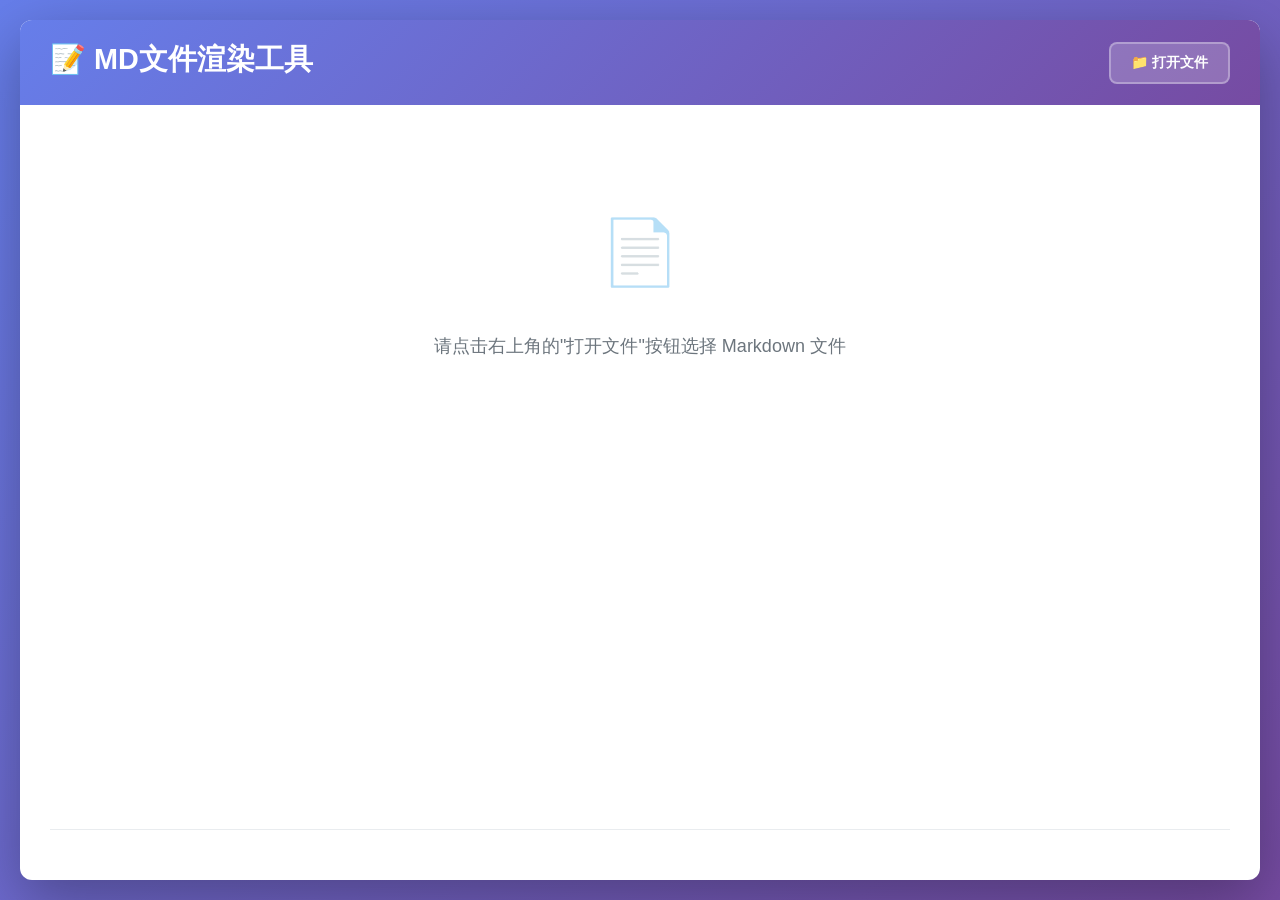
==== mder/index.html @ d5d29ad5 "HE:更新" ====
<!DOCTYPE html>
<html lang="zh-CN">
<head>
    <meta charset="UTF-8">
    <meta name="viewport" content="width=device-width, initial-scale=1.0">
    <title>MD文件渲染工具</title>
    <link rel="icon" type="image/svg+xml" href="data:image/svg+xml,%3Csvg xmlns='http://www.w3.org/2000/svg' viewBox='0 0 100 100'%3E%3Cdefs%3E%3ClinearGradient id='grad' x1='0%25' y1='0%25' x2='100%25' y2='100%25'%3E%3Cstop offset='0%25' style='stop-color:%23667eea;stop-opacity:1'/%3E%3Cstop offset='100%25' style='stop-color:%23764ba2;stop-opacity:1'/%3E%3C/linearGradient%3E%3C/defs%3E%3Crect width='100' height='100' rx='12' fill='url(%23grad)'/%3E%3Cpath d='M30 25 L30 75 L70 75 L70 40 L55 40 L55 25 Z' fill='white' opacity='0.9'/%3E%3Cpath d='M55 25 L70 40 L55 40 Z' fill='white' opacity='0.7'/%3E%3Cpath d='M35 45 L65 45 M35 55 L65 55 M35 65 L50 65' stroke='%23667eea' stroke-width='2' stroke-linecap='round'/%3E%3C/svg%3E">
    <script src="lib/marked.min.js"></script>
    <script src="lib/highlight.min.js"></script>
    <link rel="stylesheet" href="lib/github.min.css">
    <style>
        /* ==========================================================================
           Generic - Reset
           ========================================================================== */

        * {
            margin: 0;
            padding: 0;
            box-sizing: border-box;
        }

        /* ==========================================================================
           Elements - Base element styles
           ========================================================================== */

        body {
            font-family: -apple-system, BlinkMacSystemFont, 'Segoe UI', 'Microsoft YaHei', sans-serif;
            background: linear-gradient(135deg, #667eea 0%, #764ba2 100%);
            min-height: 100vh;
            padding: 20px;
            position: relative;
        }

        /* ==========================================================================
           Components - Container
           ========================================================================== */

        .container {
            max-width: 1400px;
            margin: 0 auto;
            background: white;
            border-radius: 12px;
            box-shadow: 0 20px 60px rgba(0, 0, 0, 0.3);
            overflow: hidden;
            display: flex;
            flex-direction: column;
            min-height: calc(100vh - 40px);
        }

        /* ==========================================================================
           Components - Header
           ========================================================================== */

        .header {
            background: linear-gradient(135deg, #667eea 0%, #764ba2 100%);
            color: white;
            padding: 20px 30px;
            display: flex;
            justify-content: space-between;
            align-items: center;
        }

        .header__content {
            flex: 1;
        }

        .header__title {
            font-size: 1.8em;
            margin-bottom: 5px;
        }

        .header__subtitle {
            opacity: 0.9;
            font-size: 0.9em;
        }

        .header__actions {
            display: flex;
            gap: 10px;
        }

        .header__action-btn {
            background: rgba(255, 255, 255, 0.2);
            border: 2px solid rgba(255, 255, 255, 0.3);
            color: white;
            padding: 10px 20px;
            border-radius: 8px;
            font-size: 14px;
            font-weight: 600;
            cursor: pointer;
            transition: all 0.3s;
            white-space: nowrap;
        }

        .header__action-btn:hover {
            background: rgba(255, 255, 255, 0.3);
            border-color: rgba(255, 255, 255, 0.5);
        }

        @media (max-width: 768px) {
            .header {
                flex-direction: column;
                gap: 15px;
                text-align: center;
            }

            .header__title {
                font-size: 1.5em;
            }
        }

        /* ==========================================================================
           Components - Output Section
           ========================================================================== */

        .output-section {
            padding: 30px;
            flex: 1;
            display: flex;
            flex-direction: column;
            overflow-y: auto;
        }

        .output-header {
            display: flex;
            justify-content: space-between;
            align-items: center;
            margin-bottom: 20px;
            padding-bottom: 15px;
            border-bottom: 2px solid #e9ecef;
        }

        .output-header__title {
            color: #495057;
            font-size: 1.5em;
            word-break: break-all;
        }

        @media (max-width: 768px) {
            .output-header {
                flex-direction: column;
                align-items: flex-start;
                gap: 10px;
            }
        }

        /* ==========================================================================
           Components - Markdown Content
           marked.js generates raw HTML without custom classes,
           so descendant selectors are intentionally used here.
           ========================================================================== */

        .markdown-content {
            flex: 1;
            line-height: 1.8;
            color: #212529;
        }

        .markdown-content h1,
        .markdown-content h2,
        .markdown-content h3,
        .markdown-content h4,
        .markdown-content h5,
        .markdown-content h6 {
            margin-top: 24px;
            margin-bottom: 16px;
            font-weight: 600;
            line-height: 1.25;
            color: #212529;
        }

        .markdown-content h1 {
            font-size: 2em;
            border-bottom: 1px solid #eaecef;
            padding-bottom: 0.3em;
        }

        .markdown-content h2 {
            font-size: 1.5em;
            border-bottom: 1px solid #eaecef;
            padding-bottom: 0.3em;
        }

        .markdown-content h3 {
            font-size: 1.25em;
        }

        .markdown-content p {
            margin-bottom: 16px;
        }

        .markdown-content ul,
        .markdown-content ol {
            margin-bottom: 16px;
            padding-left: 2em;
        }

        .markdown-content li {
            margin-bottom: 0.25em;
        }

        .markdown-content blockquote {
            padding: 0 1em;
            color: #6a737d;
            border-left: 0.25em solid #dfe2e5;
            margin-bottom: 16px;
        }

        .markdown-content code {
            padding: 0.2em 0.4em;
            margin: 0;
            font-size: 85%;
            background-color: rgba(27, 31, 35, 0.05);
            border-radius: 3px;
            font-family: 'SFMono-Regular', Consolas, 'Liberation Mono', Menlo, monospace;
        }

        .markdown-content pre {
            padding: 16px;
            overflow: auto;
            font-size: 85%;
            line-height: 1.45;
            background-color: #f6f8fa;
            border-radius: 6px;
            margin-bottom: 16px;
        }

        .markdown-content pre code {
            display: inline;
            padding: 0;
            margin: 0;
            overflow: visible;
            line-height: inherit;
            word-wrap: normal;
            background-color: transparent;
            border: 0;
        }

        .markdown-content table {
            border-spacing: 0;
            border-collapse: collapse;
            margin-bottom: 16px;
            width: 100%;
        }

        .markdown-content table th,
        .markdown-content table td {
            padding: 6px 13px;
            border: 1px solid #dfe2e5;
        }

        .markdown-content table th {
            font-weight: 600;
            background-color: #f6f8fa;
        }

        .markdown-content img {
            max-width: 100%;
            height: auto;
            border-radius: 6px;
            margin: 16px 0;
        }

        .markdown-content a {
            color: #0366d6;
            text-decoration: none;
        }

        .markdown-content a:hover {
            text-decoration: underline;
        }

        .markdown-content hr {
            height: 0.25em;
            padding: 0;
            margin: 24px 0;
            background-color: #e1e4e8;
            border: 0;
        }

        /* ==========================================================================
           Components - Empty State
           ========================================================================== */

        .empty-state {
            text-align: center;
            padding: 60px 20px;
            color: #6c757d;
            cursor: pointer;
            transition: background-color 0.2s ease;
            border-radius: 8px;
        }

        .empty-state:hover {
            background-color: #f8f9fa;
        }

        .empty-state__icon {
            font-size: 64px;
            margin-bottom: 20px;
            opacity: 0.5;
        }

        .empty-state__text {
            font-size: 18px;
        }

        /* ==========================================================================
           Components - Error Message
           ========================================================================== */

        .error-message {
            background: #fee;
            color: #c33;
            padding: 15px;
            border-radius: 8px;
            margin-bottom: 20px;
            border-left: 4px solid #c33;
        }

        /* ==========================================================================
           Components - File Info
           ========================================================================== */

        .file-info {
            color: #6c757d;
            font-size: 14px;
            margin-top: 30px;
            padding-top: 20px;
            border-top: 1px solid #e9ecef;
            text-align: right;
        }
    </style>
</head>
<body>
    <div class="container">
        <div class="header">
            <div class="header__content">
                <h1 class="header__title">📝 MD文件渲染工具</h1>
            </div>
            <div class="header__actions">
                <button class="header__action-btn" id="reloadFileBtn" style="display: none;">
                    🔄 重新加载
                </button>
                <button class="header__action-btn" id="openFileBtn">
                    📁 打开文件
                </button>
            </div>
        </div>

        <input type="file" id="fileInput" accept=".md,.markdown,.txt" style="display: none;">

        <div class="output-section">
            <div id="errorContainer"></div>
            <div id="markdownOutput" class="markdown-content">
                <div class="empty-state">
                    <div class="empty-state__icon">📄</div>
                    <div class="empty-state__text">请点击右上角的"打开文件"按钮选择 Markdown 文件</div>
                </div>
            </div>
            <div class="file-info" id="fileInfo"></div>
        </div>
    </div>

    <script>
        // 文件大小单位常量
        const BYTES_PER_KB = 1024;
        const BYTES_PER_MB = 1024 * 1024;

        // 配置 marked
        marked.setOptions({
            highlight: (code, lang) => {
                if (lang && hljs.getLanguage(lang)) {
                    try {
                        return hljs.highlight(code, { language: lang }).value;
                    } catch (err) {} // 静默处理高亮失败，降级为自动检测
                }
                return hljs.highlightAuto(code).value;
            },
            breaks: true,
            gfm: true,
        });

        // 保存当前文件的句柄和路径信息
        let currentFileHandle = null;
        let currentFilePath = null;
        let currentFileName = null;

        // 显示错误信息
        const showError = (message) => {
            const errorContainer = document.getElementById('errorContainer');
            errorContainer.innerHTML = `<div class="error-message">❌ ${message}</div>`;
        };

        // 清除错误信息
        const clearError = () => {
            document.getElementById('errorContainer').innerHTML = '';
        };

        // 显示/隐藏重新加载按钮
        const toggleReloadButton = (show) => {
            const reloadBtn = document.getElementById('reloadFileBtn');
            if (reloadBtn) {
                reloadBtn.style.display = show ? 'block' : 'none';
            }
        };

        // 格式化字节数显示
        const formatBytes = (bytes) => {
            if (bytes < BYTES_PER_KB) return `${bytes} B`;
            if (bytes < BYTES_PER_MB) return `${(bytes / BYTES_PER_KB).toFixed(2)} KB`;
            return `${(bytes / BYTES_PER_MB).toFixed(2)} MB`;
        };

        // 格式化更新时间显示
        const formatDate = (timestamp) => {
            if (!timestamp) return '未知';
            const date = new Date(timestamp);
            const dateStr = date.toLocaleDateString('zh-CN', {
                year: 'numeric',
                month: '2-digit',
                day: '2-digit',
            });
            const timeStr = date.toLocaleTimeString('zh-CN', {
                hour: '2-digit',
                minute: '2-digit',
            });
            return `${dateStr} ${timeStr}`;
        };

        // 渲染 Markdown
        const renderMarkdown = (content, filePath, fileName, fileHandle = null, lastModified = null) => {
            try {
                clearError();
                const html = marked.parse(content);
                document.getElementById('markdownOutput').innerHTML = html;

                // 保存文件句柄和路径信息，用于重新加载
                currentFileHandle = fileHandle;
                currentFilePath = filePath;
                currentFileName = fileName;

                // 更新文件信息（包含文件路径、行数、字节数、更新时间）
                const fileInfoEl = document.getElementById('fileInfo');

                if (filePath && content) {
                    const lineCount = content.split('\n').length;
                    const byteCount = new TextEncoder().encode(content).length;
                    const displayPath = filePath || fileName || '未知文件';
                    const updateTime = formatDate(lastModified);

                    if (fileInfoEl) {
                        fileInfoEl.textContent = `文件：${displayPath} | 行数：${lineCount} | 大小：${formatBytes(byteCount)} | 时间：${updateTime}`;
                    }

                    toggleReloadButton(true);
                } else {
                    if (fileInfoEl) {
                        fileInfoEl.textContent = '';
                    }

                    toggleReloadButton(false);
                }
            } catch (error) {
                showError(`渲染 Markdown 时出错：${error.message}`);
            }
        };

        // 读取文件内容
        const readFile = (file, fileHandle = null) => {
            const reader = new FileReader();
            reader.onload = (e) => {
                const content = e.target.result;
                const filePath = file.path || file.webkitRelativePath || file.name;
                const lastModified = file.lastModified || null;
                renderMarkdown(content, filePath, file.name, fileHandle, lastModified);
            };
            reader.onerror = () => {
                showError('读取文件失败');
            };
            reader.readAsText(file, 'UTF-8');
        };

        // 重新加载文件
        const reloadFile = async () => {
            if (!currentFileHandle && !currentFilePath) {
                showError('没有可重新加载的文件');
                return;
            }

            try {
                // 如果保存了文件句柄（File System Access API），直接使用它重新读取
                if (currentFileHandle) {
                    const file = await currentFileHandle.getFile();
                    readFile(file, currentFileHandle);
                    return;
                }

                // 如果有文件路径，尝试通过 File System Access API 重新打开
                if (currentFilePath && window.showOpenFilePicker) {
                    try {
                        const [handle] = await window.showOpenFilePicker({
                            types: [{
                                description: 'Markdown 文件',
                                accept: {
                                    'text/markdown': ['.md', '.markdown'],
                                    'text/plain': ['.txt'],
                                },
                            }],
                            excludeAcceptAllOption: false,
                            multiple: false,
                        });

                        const file = await handle.getFile();
                        readFile(file, handle);
                        return;
                    } catch (e) {
                        if (e.name !== 'AbortError') {
                            throw e;
                        }
                        return; // 用户取消
                    }
                }

                // 如果都不行，尝试通过 fetch 重新加载（如果文件在可访问的位置）
                if (currentFilePath) {
                    try {
                        const response = await fetch(currentFilePath);
                        if (response.ok) {
                            const content = await response.text();
                            const lastModifiedHeader = response.headers.get('Last-Modified');
                            const lastModified = lastModifiedHeader ? new Date(lastModifiedHeader).getTime() : null;
                            renderMarkdown(content, currentFilePath, currentFileName, null, lastModified);
                            return;
                        }
                    } catch (e) {
                        // fetch 失败，继续尝试其他方式
                    }
                }

                // 最后尝试：提示用户重新选择文件
                showError('无法自动重新加载文件，请使用"打开文件"按钮重新选择文件');
            } catch (error) {
                showError(`重新加载文件失败: ${error.message}`);
            }
        };

        // 使用 File System Access API 打开文件
        const openFileWithAPI = async () => {
            if (!window.showOpenFilePicker) {
                console.log('不支持 File System Access API，回退到传统方式');
                document.getElementById('fileInput').click();
                return;
            }

            try {
                const [fileHandle] = await window.showOpenFilePicker({
                    types: [{
                        description: 'Markdown 文件',
                        accept: {
                            'text/markdown': ['.md', '.markdown'],
                            'text/plain': ['.txt'],
                        },
                    }],
                    excludeAcceptAllOption: false,
                    multiple: false,
                });

                const file = await fileHandle.getFile();
                readFile(file, fileHandle);
            } catch (e) {
                if (e.name !== 'AbortError') {
                    console.error('打开文件失败:', e);
                    showError(`打开文件失败: ${e.message}`);
                }
            }
        };

        // 文件选择（通过 input file）
        const handleFileSelect = (event) => {
            const file = event.target.files[0];
            if (file) {
                if (!file.name.match(/\.(md|markdown|txt)$/i)) {
                    showError('请选择 Markdown 文件（.md, .markdown, .txt）');
                    return;
                }
                readFile(file);
            }
        };

        // 绑定事件监听器
        document.getElementById('reloadFileBtn').addEventListener('click', reloadFile);
        document.getElementById('openFileBtn').addEventListener('click', openFileWithAPI);
        document.getElementById('fileInput').addEventListener('change', handleFileSelect);
        document.querySelector('.empty-state').addEventListener('click', openFileWithAPI);
    </script>
</body>
</html>
---- mder/lib/github.min.css ----
pre code.hljs{display:block;overflow-x:auto;padding:1em}code.hljs{padding:3px 5px}/*!
 Theme: GitHub
 Description: Light theme as seen on github.com
 Author: github.com
 Maintainer: @Hirse
 Updated: 2021-05-15

 Outdated base version: https://github.com/primer/github-syntax-light
 Current colors taken from GitHub's CSS
*/.hljs{color:#24292e;background:#fff}.hljs-doctag,.hljs-keyword,.hljs-meta .hljs-keyword,.hljs-template-tag,.hljs-template-variable,.hljs-type,.hljs-variable.language_{color:#d73a49}.hljs-title,.hljs-title.class_,.hljs-title.class_.inherited__,.hljs-title.function_{color:#6f42c1}.hljs-attr,.hljs-attribute,.hljs-literal,.hljs-meta,.hljs-number,.hljs-operator,.hljs-selector-attr,.hljs-selector-class,.hljs-selector-id,.hljs-variable{color:#005cc5}.hljs-meta .hljs-string,.hljs-regexp,.hljs-string{color:#032f62}.hljs-built_in,.hljs-symbol{color:#e36209}.hljs-code,.hljs-comment,.hljs-formula{color:#6a737d}.hljs-name,.hljs-quote,.hljs-selector-pseudo,.hljs-selector-tag{color:#22863a}.hljs-subst{color:#24292e}.hljs-section{color:#005cc5;font-weight:700}.hljs-bullet{color:#735c0f}.hljs-emphasis{color:#24292e;font-style:italic}.hljs-strong{color:#24292e;font-weight:700}.hljs-addition{color:#22863a;background-color:#f0fff4}.hljs-deletion{color:#b31d28;background-color:#ffeef0}
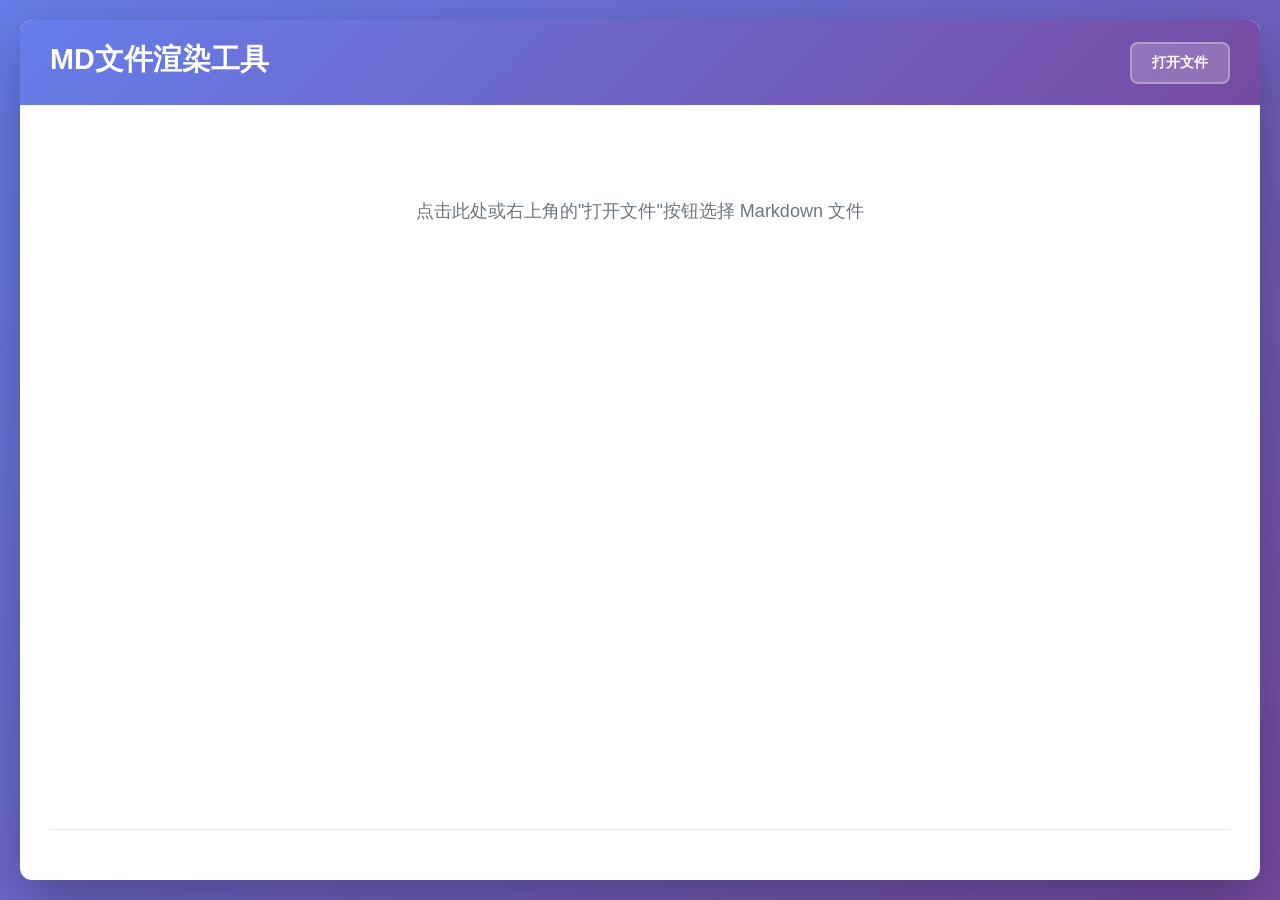
==== commit 0916a684: "refactor(01): code governance — IIFE wrapper, .is-hidden utility, emoji removal - Wrap all JS in IIF" ====
--- a/mder/index.html
+++ b/mder/index.html
@@ -330,32 +330,39 @@
             border-top: 1px solid #e9ecef;
             text-align: right;
         }
+
+        /* ==========================================================================
+           Components - Utility
+           ========================================================================== */
+
+        .is-hidden {
+            display: none;
+        }
     </style>
 </head>
 <body>
     <div class="container">
         <div class="header">
             <div class="header__content">
-                <h1 class="header__title">📝 MD文件渲染工具</h1>
+                <h1 class="header__title">MD文件渲染工具</h1>
             </div>
             <div class="header__actions">
-                <button class="header__action-btn" id="reloadFileBtn" style="display: none;">
-                    🔄 重新加载
+                <button class="header__action-btn is-hidden" id="reloadFileBtn">
+                    重新加载
                 </button>
                 <button class="header__action-btn" id="openFileBtn">
-                    📁 打开文件
+                    打开文件
                 </button>
             </div>
         </div>
 
-        <input type="file" id="fileInput" accept=".md,.markdown,.txt" style="display: none;">
+        <input type="file" id="fileInput" class="is-hidden" accept=".md,.markdown,.txt">
 
         <div class="output-section">
             <div id="errorContainer"></div>
             <div id="markdownOutput" class="markdown-content">
                 <div class="empty-state">
-                    <div class="empty-state__icon">📄</div>
-                    <div class="empty-state__text">请点击右上角的"打开文件"按钮选择 Markdown 文件</div>
+                    <div class="empty-state__text">点击此处或右上角的"打开文件"按钮选择 Markdown 文件</div>
                 </div>
             </div>
             <div class="file-info" id="fileInfo"></div>
@@ -363,7 +370,10 @@
     </div>
 
     <script>
-        // 文件大小单位常量
+        (function() {
+            'use strict';
+
+            // 文件大小单位常量
         const BYTES_PER_KB = 1024;
         const BYTES_PER_MB = 1024 * 1024;
 
@@ -389,7 +399,7 @@
         // 显示错误信息
         const showError = (message) => {
             const errorContainer = document.getElementById('errorContainer');
-            errorContainer.innerHTML = `<div class="error-message">❌ ${message}</div>`;
+            errorContainer.innerHTML = `<div class="error-message">错误：${message}</div>`;
         };
 
         // 清除错误信息
@@ -401,7 +411,7 @@
         const toggleReloadButton = (show) => {
             const reloadBtn = document.getElementById('reloadFileBtn');
             if (reloadBtn) {
-                reloadBtn.style.display = show ? 'block' : 'none';
+                reloadBtn.classList.toggle('is-hidden', !show);
             }
         };
 
@@ -593,6 +603,7 @@
         document.getElementById('openFileBtn').addEventListener('click', openFileWithAPI);
         document.getElementById('fileInput').addEventListener('change', handleFileSelect);
         document.querySelector('.empty-state').addEventListener('click', openFileWithAPI);
+        })();
     </script>
 </body>
 </html>
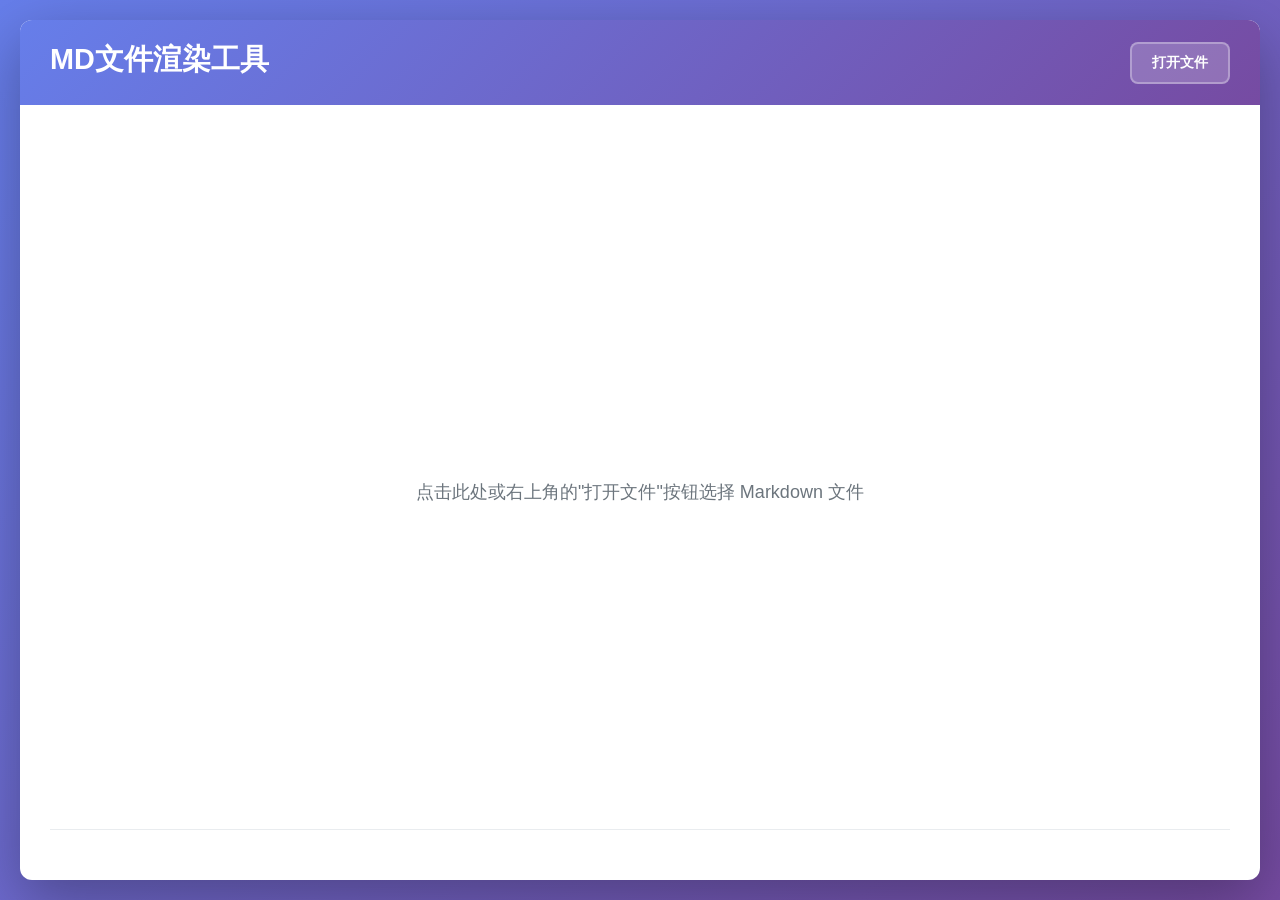
==== commit d822b53c: "文件：点击工作区后加载" ====
--- a/mder/index.html
+++ b/mder/index.html
@@ -114,6 +114,7 @@
            ========================================================================== */
 
         .output-section {
+            position: relative;
             padding: 30px;
             flex: 1;
             display: flex;
@@ -283,12 +284,21 @@
            ========================================================================== */
 
         .empty-state {
-            text-align: center;
-            padding: 60px 20px;
+            position: absolute;
+            top: 0;
+            left: 0;
+            right: 0;
+            bottom: 0;
+            display: flex;
+            flex-direction: column;
+            justify-content: center;
+            align-items: center;
+            padding: 20px;
             color: #6c757d;
             cursor: pointer;
             transition: background-color 0.2s ease;
             border-radius: 8px;
+            text-align: center;
         }
 
         .empty-state:hover {
@@ -389,6 +399,7 @@
             },
             breaks: true,
             gfm: true,
+            html: false,
         });
 
         // 保存当前文件的句柄和路径信息
@@ -544,6 +555,7 @@
                             return;
                         }
                     } catch (e) {
+                        console.warn('fetch fallback failed:', e.message);
                         // fetch 失败，继续尝试其他方式
                     }
                 }
@@ -603,6 +615,7 @@
         document.getElementById('openFileBtn').addEventListener('click', openFileWithAPI);
         document.getElementById('fileInput').addEventListener('change', handleFileSelect);
         document.querySelector('.empty-state').addEventListener('click', openFileWithAPI);
+
         })();
     </script>
 </body>
